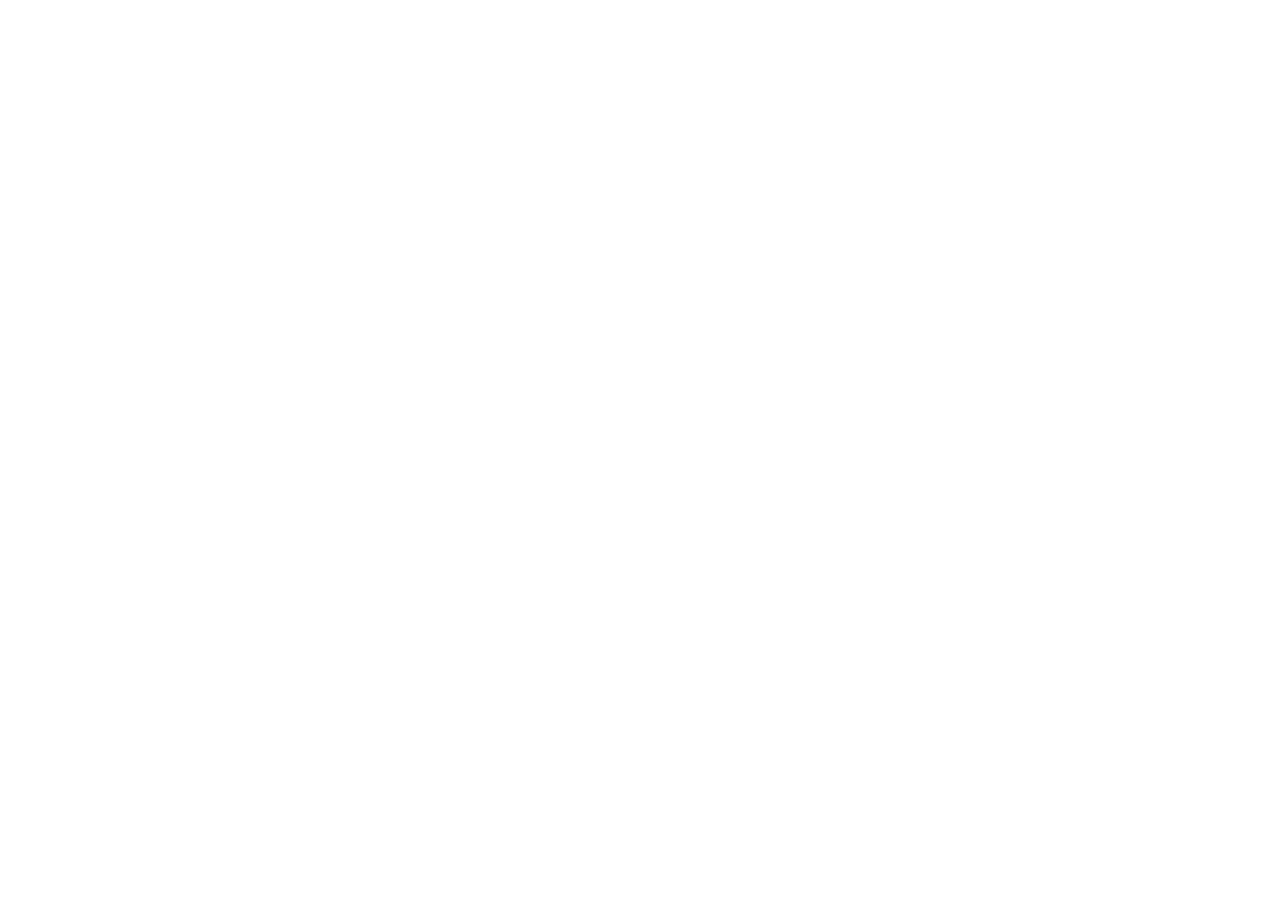
==== index.html @ 702ca8f3 "작동되는 웹어셈블리 추가함." ====
<!doctype html>
<html>
  <head>
    <title>Testing WebAssembly</title>
    <script src="wasm_exec.js"></script>
    <script type="text/javascript">

function fetchAndInstantiate(url, importObject) {
  return fetch(url).then(response =>
    response.arrayBuffer()
  ).then(bytes =>
    WebAssembly.instantiate(bytes, importObject)
  ).then(results =>
      results.instance
  );
}
var go = new Go();
var mod = fetchAndInstantiate("/main.wasm", go.importObject);
window.onload = function() {
  mod.then(function(instance) {
    go.run(instance);
  });
};

    </script>
  </head>
  <body>
  </body>
</html>
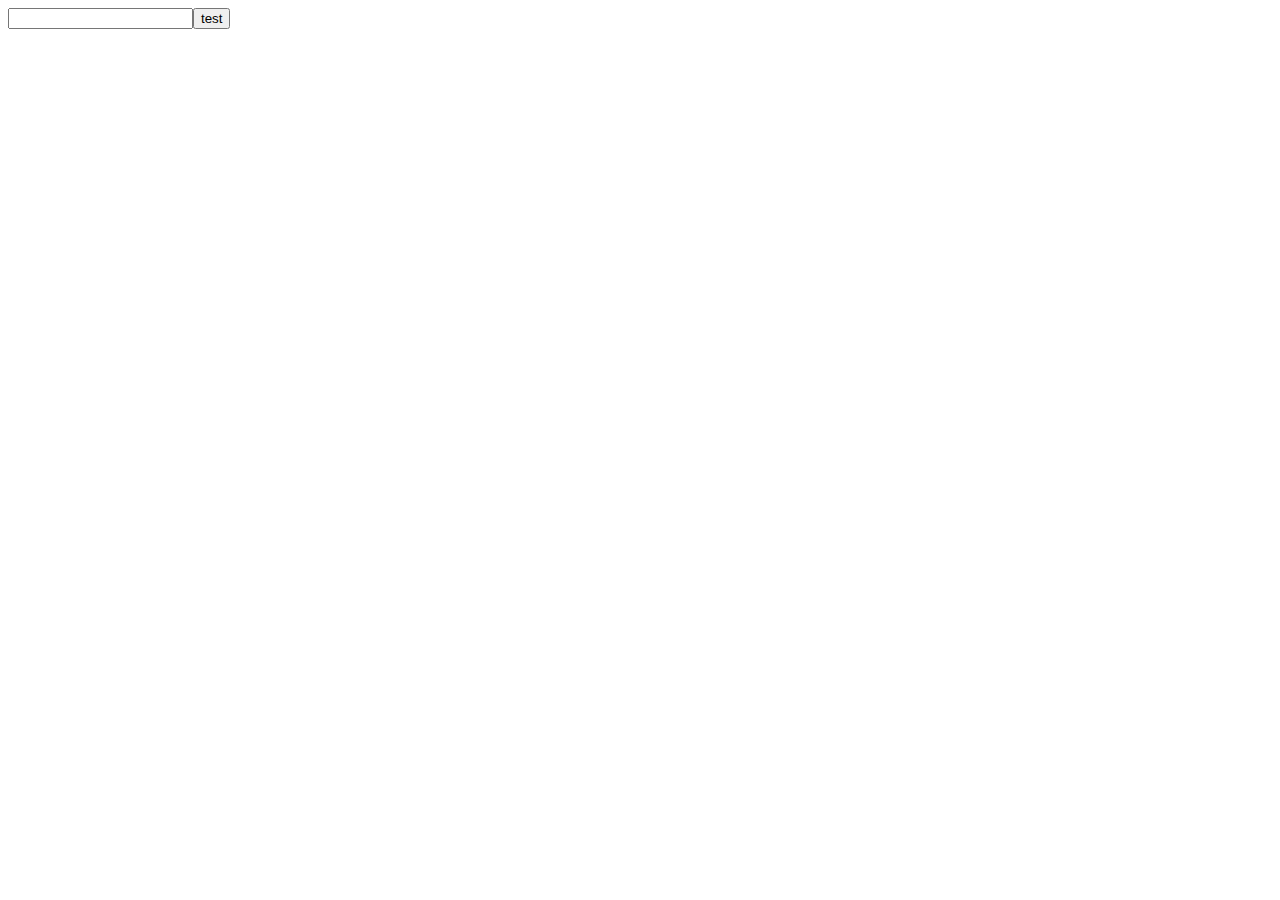
==== commit 5ec0a6d5: "edit text" ====
--- a/index.html
+++ b/index.html
@@ -25,5 +25,6 @@
     </script>
   </head>
   <body>
+  <input type="text" id="name" name="name"><button onClick="test();">test</button>
   </body>
 </html>
